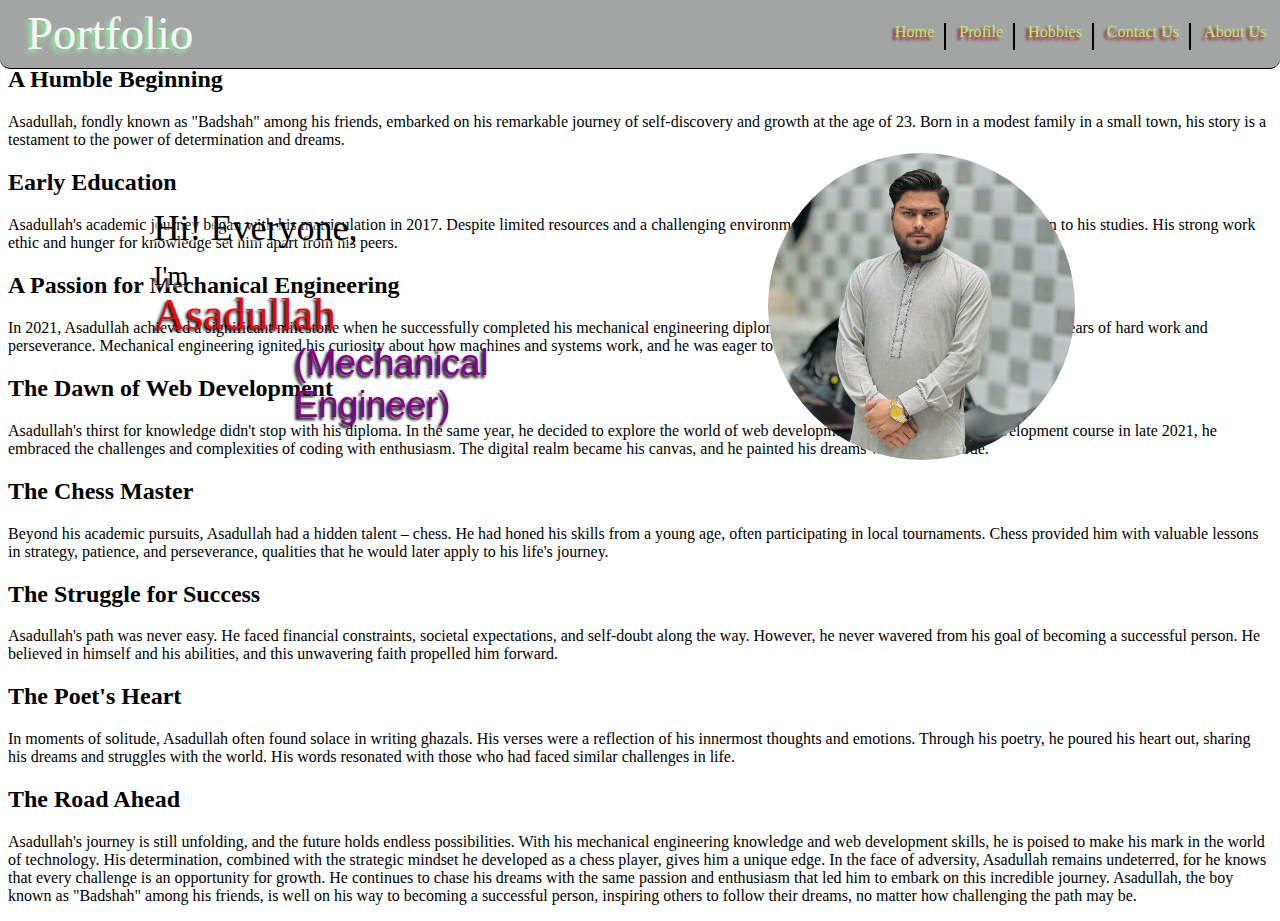
==== portfolio.html @ 133cb18a "Main Page for posrtfolio" ====
<html lang="en">
<head>
    <meta charset="UTF-8">
    <meta name="viewport" content="width=device-width, initial-scale=1.0">
    <title>Portfolio</title>
    <link rel="stylesheet" href="./hobbies.css">
    <style>
        nav.navbar{
            display: flex;
            position: absolute;
            top: calc(0vh);
            left: calc(0vw);
            height: calc(9vh);
            width: calc(100vw);
            border-bottom: 1px solid black;
            border-radius: 0px 0px 10px 10px;
            background-color: rgb(163, 165, 165);
        }
        a.ataglist{
            text-decoration: none;
            color: rgb(193, 230, 108);
            text-shadow: -3px 3px 3px rgb(141, 0, 0);
        }
        a.ataglist2{
            text-decoration: none;
            color: rgb(255, 184, 52);
            text-shadow: -3px 3px 2px darkblue;
        }
        div.icon{
            display: flex;
            text-shadow: -3px 3px 4px lightgreen;
            position: absolute;
            width: calc(20vw);
            height: calc(5vh);
            margin-top: calc(0vh);
            padding: 1.5px;
            color: whitesmoke;
            font-size: xx-large;
            /* background-color: bisque; */
            font-family: cursive;
            margin-left: calc(2vw);
        }
        li.navli{
            margin-left: 10px;
            display: inline-block;
            padding-left: 20px;
            color: rgb(0, 255, 13);
            font-size: larger;
            text-shadow: 2px 2px 4px skyblue;
            cursor: pointer;
            border-left: 2px solid black;
        }
        div.menu{
            display: none;
            position: absolute;
            top: calc(0vh);
            left: calc(90vw);
            height: calc(4vh);
            width: calc(4vw);
            background-color: none;
        }
        img.menu{
            display: inherit;
            position: inherit;
        }
        ol.navol2{
            display: none;
            position: absolute;
            top: calc(4.5vh);
            left: calc(0vw);
            height: calc(55vh);
            width: calc(50vw);
            background-color: rgb(158, 9, 9);
        }
        li.navli2{
            list-style-type: none;
            margin-top: calc(5vh);
            font-size: calc(3vh);
            top: calc(10vh);
            height: calc(5vh);
            width: inherit;
            text-align: center;
            justify-content: center;
            border-bottom: 1px solid rgb(133, 236, 252);
            padding-bottom: calc(0.8vh);
            cursor: pointer;
        }
        div.cutmenu{
            display: none;
            position: absolute;
            top: calc(1.5vh);
            left: calc(90vw);
            height: calc(6vh);
            width: calc(4vw);
            background-color: none;
        }
        div.maindata{
            display: flex;
            position: absolute;
            top: calc(12vh);
            left: calc(5vw);
            height: calc(60vh);
            width: calc(90vw);
            /* background-color: aqua; */
        }
        div.initialinfo{
            display: flex;
            position: absolute;
            top: calc(10vh);
            left: calc(5vw);
            height: calc(30vh);
            width: calc(40vw);
            /* background-color: gray; */
        }
        span.hello{
            display: flex;
            position: absolute;
            top: calc(1vh);
            left: calc(2vw);
            height: calc(5vh);
            width: calc(30vw);
            /* background-color: blue; */
            font-size: calc(4vh);
            text-shadow: -2px 2px 3px white;
        }
        span.iam{
            display: flex;
            position: absolute;
            top: calc(6vh);
            padding-top: calc(1vh);
            left: calc(2vw);
            height: calc(4vh);
            width: calc(6vw);
            font-size: calc(3vh);
            text-shadow: -2px 2px 3px white;
            /* background-color: blueviolet; */
        }
        span.mainname{
            display: flex;
            position: absolute;
            top: calc(10vh);
            left: calc(2vw);
            height: calc(6vh);
            width: calc(20vw);
            font-size: calc(5vh);
            color: red;
            text-shadow: -2px 2px 3px black;
            font-family: cursive;
            /* background-color: red; */
        }
        span.profession{
            display: flex;
            position: absolute;
            top: calc(16vh);
            left: calc(13vw);
            height: calc(10vh);
            width: calc(20vw);
            /* background-color: white; */
            font-size: calc(4vh);
            color: darkmagenta;
            font-family: 'Franklin Gothic Medium', 'Arial Narrow', Arial, sans-serif;
            text-shadow: -2px 3px 3px black;
        }
        div.mainimage{
            display: flex;
            position: absolute;
            top: calc(5vh);
            left: calc(55vw);
            border-radius: 200px;
            height: calc(24vw);
            width: calc(24vw);
            /* background-color: gray; */
        }
        img.mainimage{
            display: flex;
            position: absolute;
            height: inherit;
            width: inherit;
            border-radius: inherit;
        }
        @media only screen and (min-width: 350px){
            ul.navul{
                display: none;
            }
            ul.navul2{
                display: flex;
            }
            div.menu{
                display: flex;
                top: calc(3vh); 
                width: calc(4vh);
                left: calc(85vw);
            }
            ol.navol2{
                display: none;
                top: calc(7vh);
                margin-left: calc(37vw);
            }
            li.navli2{
                font-size: calc(2vh);
            }
            div.icon{
                top: calc(1.4vh);
                font-size: calc(4vh);
            }
            nav.navbar{
                width: calc(100vw);
            }
        }
            @media only screen and (min-width: 400px){
            ul.navul{
                display: none;
            }
            ul.navul2{
                display: flex;
                width: calc(60vw);
            }
            div.menu{
                display: flex;
                left: calc(87vw);
                top: calc(3.5vh);
                width: calc(6vw);
            }
            ol.navol2{
                display: none;
                margin-top: calc(2.2vh);
                margin-left: calc(30vw);
                width: calc(60vw);
            }
            div.icon{
                font-size: calc(4vh);
            }
            li.navli2{
                font-size: calc(2vh);
            }
        }
        @media only screen and (min-width: 500px){
            ul.navul{
                display: none;
            }
            ul.navul2{
                display: flex;
            }
            div.menu{
                display: flex;
                top: calc(3vh);
                left: calc(88vw);
                width: calc(6vw);
            }
            ol.navol2{
                display: none;
                left: calc(2vw);
            }
            li.navli2{
                font-size: calc(1.8vh);
                width: calc(60vw);
                left: calc(38vw);
            }
            div.icon{
                font-size: calc(5vh);
                margin-top: calc(-0.9vh);
            }
        }
       @media only screen and (min-width: 600px){
            ul.navul{
                display: none;
            }
            ul.navul2{
                display: flex;
            }
            div.icon{
                font-size: calc(6vh);
                margin-bottom: calc(-0.8vh);
            }
            div.menu{
                display: flex;
                left: calc(88vw);
                top: calc(2.5vh);
                width: calc(6vw);
            }
            ol.navol2{
                display: none;
                width: calc(62vw);
            }
        }
        @media only screen and (min-width: 700px){
            ul.navul{
                display: none;
            }
            div.menu{
                display: flex;
                height: calc(5vh);
                width: calc(6vw);
                top: calc(2.5vh);
                left: calc(90vw);
            }
            div.icon{
                font-size: calc(7vh);
            }
            nav.navbar{
                height: calc(10vh);
            }
            ol.navol2{
                display: none;
                margin-top: calc(3.1vh);
            }
        }
        @media only screen and  (min-width: 800px){
            div.menu{
                display: none;
            }
            ol.navol2{
                display: none;
            }
            ul.navul{
                display: flex;
                margin: calc(2.5vh) calc(0vw) calc(1.5vh) calc(63vw);
                font-size: calc(1vh);
            }
            nav.navbar{
                height: calc(6vh);
                width: calc(100vw);
            }
            li.navli{
                padding-left: calc(1vw);
            }
            div.icon{
                font-size: calc(4vh);
            }
        }
        @media only screen and (min-width : 895px){
            ul.navul{
                display: flex;
                font-size: calc(1vh);
                margin: calc(2.5vh) calc(0vw) calc(1.5vh) calc(65vw);
            }
            div.icon{
                font-size: calc(4.5vh);
            }
            div.menu{
                display: none;
            }
            ol.navol2{
                display: none;
            }
        }
        @media only screen and (min-width: 1024px){
            ul.navul{
                display: flex;
                font-size: calc(1.5vh);
                margin: calc(2vh) calc(0vw) calc(1.5vh) calc(57vw);
            }
            div.icon{
                font-size: calc(4vh);
            }
            div.menu{
                display: none;
            }
            ol.navol2{
                display: none;
            }
        }
        @media only screen and (min-width: 1280px){
            ul.navul{
                display: flex;
                font-size: calc(1.5vh);
                margin: calc(3.5vh) calc(0vw) calc(2vh) calc(65vw);
            }
            li.navli{
                margin-top: calc(-1vh);
            }
            div.icon{
                font-size: calc(5.2vh);
            }
            nav.navbar{
                height: calc(7.5vh);
            }
            div.menu{
                display: none;
            }
            ol.navol2{
                display: none;
            }
            div.menu{
                display: none;
            }
            ol.navol2{
                display: none;
            }
        }
        @media only screen and (min-width: 1440px){
            ul.navul{
                display: flex;
                font-size: calc(2vh);
                margin: calc(3.5vh) calc(0vw) calc(0vh) calc(60vw);
            }
            li.navli{
                margin-bottom: calc(2vh);
            }
            div.icon{
                font-size: calc(5.3vh);
            }
            nav.navbar{
                height: calc(8vh);
            }
            div.menu{
                display: none;
            }
            ol.navol2{
                display: none;
            }
        }
        @media only screen and (min-width: 1600px){
            ul.navul{
                display: flex;
                font-size: calc(2vh);
                margin: calc(4vh) calc(0vw) calc(1vh) calc(65vw);
            }
            li.navli{
                margin-bottom: calc(2vh);
            }
            div.icon{
                font-size: calc(5.5vh);
            }
            nav.navbar{
                height: calc(9vh);
            }
            div.menu{
                display: none;
            }
            ol.navol2{
                display: none;
            }
            div.menu{
                display: none;
            }
            ol.navol2{
                display: none;
            }
        }
        @media only screen and (min-width: 1700px){
            ul.navul{
                display: flex;
                font-size: calc(1.8vh);
                margin-left: calc(65vw);
                margin: calc(4.5vh) calc(0vw) calc(0.5vh) calc(67vw);
            }
            li.navli{
                margin-bottom: calc(2vh);
            }
            div.icon{
                font-size: calc(6vh);
            }
            nav.navbar{
                height: calc(9vh);
            }
            div.menu{
                display: none;
            }
            ol.navol2{
                display: none;
            }
            div.menu{
                display: none;
            }
            ol.navol2{
                display: none;
            }
        }
        @media only screen and (min-width: 1800px){
            ul.navul{
                display: flex;
                font-size: calc(2vh);
                margin: calc(4vh) calc(0vw) calc(0.5vh) calc(65vw);
            }
            div.icon{
                font-size: calc(5.5vh);
                margin-top: 3px;
            }
            nav.navbar{
                height: calc(9vh);
            }
            div.menu{
                display: none;
            }
            ol.navol2{
                display: none;
            }
        }
        @media only screen and (min-width: 1920px){
            ul.navul{
                display: flex;
                font-size: calc(2vh);
                margin: calc(4.5vh) calc(0vw) calc(0vh) calc(65vw);
            }
            div.icon{
                font-size: calc(5.5vh);
            }
            nav.navbar{
                height: calc(9vh);
            }
            div.menu{
                display: none;
            }
            ol.navol2{
                display: none;
            }
            div.menu{
                display: none;
            }
            ol.navol2{
                display: none;
            }
        }

    </style>
</head>
<body>
    <nav class="navbar navmbl">
        <div class="icon">Portfolio</div>
        <div class="menu" onclick="menuButton()" id="menu"><img src="./images/menuicon.svg" alt="" class="menu"></div>
        <div class="cutmenu" id="cutMenu" onclick="hideCross()">
            <img src="./images/crossicon.png" alt="" >
        </div>
        <ul class="navul">
            <li class="navli" style="border: none;"><a href="#" class="ataglist">Home</a></li>
            <li class="navli"><a href="" class="ataglist">Profile</a></li>
            <li class="navli"><a href="" class="ataglist">Hobbies</a></li>
            <li class="navli"><a href="" class="ataglist">Contact Us</a></li>
            <li class="navli"><a href="" class="ataglist">About Us</a></li>
        </ul>
    </nav>
    <ol class="navol2" id="navol2">
        <li class="navli2"><a href="#" class="ataglist2">Home</a></li>
            <li class="navli2"><a href="" class="ataglist2">Profile</a></li>
            <li class="navli2"><a href="" class="ataglist2">Hobbies</a></li>
            <li class="navli2"><a href="" class="ataglist2">Contact Us</a></li>
            <li class="navli2" style="border: none;"><a href="" class="ataglist2">About Us</a></li>
    </ol>
    <div class="container">
        <div class="maindata">
            <div class="initialinfo">
                <span class="hello">
                    Hi! Everyone,
                </span>
                <span class="iam">
                    I'm
                </span>
                <span class="mainname">
                    Asadullah
                </span>
                <span class="somedata">

                </span>   
                <span class="profession">
                    (Mechanical Engineer)
                </span>            
            </div>
            <div class="mainimage">
                <img src="./images/mainimage.jpg" alt="" class="mainimage">
            </div>
        </div>
    </div>
    <div class="asad">
        <h1 class="maintitle"> Asadullah: The Journey of a Dreamer</h1>

        <h2 class="chapter1"> A Humble Beginning</h2>
                             <p class="chapter1">
                             Asadullah, fondly known as "Badshah" among his friends, embarked on his remarkable journey of self-discovery and growth at the age of 23.
                             Born in a modest family in a small town, his story is a testament to the power of determination and dreams.
                            </p>
        <h2 class="chapter2"> Early Education </h2>
                            <p class="chapter2">
                            Asadullah's academic journey began with his matriculation in 2017. Despite limited resources and a challenging environment, 
                            he displayed a remarkable dedication to his studies. His strong work ethic and hunger for knowledge set him apart from his peers.
                            </p>
        <h2 class="chapter3"> A Passion for Mechanical Engineering</h2>
                            <p class="chapter3">
                            In 2021, Asadullah achieved a significant milestone when he successfully completed his mechanical engineering diploma. 
                            This achievement was the culmination of years of hard work and perseverance. Mechanical engineering ignited his curiosity about
                             how machines and systems work, and he was eager to delve deeper into the world of technology.
                            </p>
        <h2 class="chapter4"> The Dawn of Web Development</h2>
                            <p class="chapter4">
                            Asadullah's thirst for knowledge didn't stop with his diploma. In the same year, he decided to explore the world of web development.
                             Enrolling in a web development course in late 2021, he embraced the challenges and complexities of coding with enthusiasm.
                             The digital realm became his canvas, and he painted his dreams with lines of code.
                            </p>
        <h2 class="chapter5"> The Chess Master</h2>
                            <p class="chapter5">
                            Beyond his academic pursuits, Asadullah had a hidden talent – chess. He had honed his skills from a young age, often participating
                             in local tournaments. Chess provided him with valuable lessons in strategy, patience, and perseverance, qualities that he would 
                            later apply to his life's journey.
                            </p>
         <h2 class="chapter6"> The Struggle for Success</h2>
                            <p class="chapter6">
                            Asadullah's path was never easy. He faced financial constraints, societal expectations, and self-doubt along the way. However,
                             he never wavered from his goal of becoming a successful person. He believed in himself and his abilities, and this unwavering 
                             faith propelled him forward.
                            </p>    
        <h2 class="chapter7"> The Poet's Heart </h2>
                            <p class="chapter7">
                            In moments of solitude, Asadullah often found solace in writing ghazals. His verses were a reflection of his innermost thoughts
                             and emotions. Through his poetry, he poured his heart out, sharing his dreams and struggles with the world. His words resonated
                              with those who had faced similar challenges in life.
                            </p>
        <h2 class="chapter8"> The Road Ahead </h2>
                            <p class="chapter8">
                            Asadullah's journey is still unfolding, and the future holds endless possibilities. With his mechanical engineering knowledge 
                            and web development skills, he is poised to make his mark in the world of technology. His determination, combined with the strategic 
                            mindset he developed as a chess player, gives him a unique edge.

                            In the face of adversity, Asadullah remains undeterred, for he knows that every challenge is an opportunity for growth. He continues 
                            to chase his dreams with the same passion and enthusiasm that led him to embark on this incredible journey. Asadullah, the boy
                             known as "Badshah" among his friends, is well on his way to becoming a successful person, inspiring others to follow their dreams,
                              no matter how challenging the path may be.
                            </p>
    </div>
    


    <!-- Javascript Section -->

    <script>
        function menuButton(){
            let navlist = document.getElementById("navol2").style.display = "block";
            let cutMenu = document.getElementById("cutMenu").style.display = "flex";
            let menu = document.getElementById("menu").style.display = "none"
        }
        function hideCross(){
            let hideCross = document.getElementById("cutMenu").style.display = "none"
            let menu = document.getElementById("menu").style.display = "flex"
            let navlist = document.getElementById("navol2").style.display = "none";
        }
    </script>
</body>
</html>
---- hobbies.css ----
nav.navbar{
    display: flex;
    position: absolute;
    top: calc(0vh);
    left: calc(0vw);
    height: calc(9vh);
    width: calc(100vw);
    border-bottom: 1px solid black;
    border-radius: 0px 0px 10px 10px;
    background-color: rgb(163, 165, 165);
}
a.ataglist{
    text-decoration: none;
    color: rgb(193, 230, 108);
    text-shadow: -3px 3px 3px rgb(141, 0, 0);
}
a.ataglist2{
    text-decoration: none;
    color: rgb(255, 184, 52);
    text-shadow: -3px 3px 2px darkblue;
}
div.icon{
    display: flex;
    text-shadow: -3px 3px 4px lightgreen;
    position: absolute;
    width: calc(20vw);
    height: calc(5vh);
    margin-top: calc(0vh);
    padding: 1.5px;
    color: whitesmoke;
    font-size: xx-large;
    /* background-color: bisque; */
    font-family: cursive;
    margin-left: calc(2vw);
}
li.navli{
    margin-left: 10px;
    display: inline-block;
    padding-left: 20px;
    color: rgb(0, 255, 13);
    font-size: larger;
    text-shadow: 2px 2px 4px skyblue;
    cursor: pointer;
    border-left: 2px solid black;
}
div.menu{
    display: none;
    position: absolute;
    top: calc(0vh);
    left: calc(90vw);
    height: calc(4vh);
    width: calc(4vw);
    background-color: none;
}
img.menu{
    display: inherit;
    position: inherit;
}
ol.navol2{
    display: none;
    position: absolute;
    top: calc(4.5vh);
    left: calc(0vw);
    height: calc(55vh);
    width: calc(50vw);
    background-color: rgb(158, 9, 9);
}
li.navli2{
    list-style-type: none;
    margin-top: calc(5vh);
    font-size: calc(3vh);
    top: calc(10vh);
    height: calc(5vh);
    width: inherit;
    text-align: center;
    justify-content: center;
    border-bottom: 1px solid rgb(133, 236, 252);
    padding-bottom: calc(0.8vh);
    cursor: pointer;
}
div.cutmenu{
    display: none;
    position: absolute;
    top: calc(1.5vh);
    left: calc(90vw);
    height: calc(6vh);
    width: calc(4vw);
    background-color: none;
}
@media only screen and (min-width: 350px){
    ul.navul{
        display: none;
    }
    ul.navul2{
        display: flex;
    }
    div.menu{
        display: flex;
        top: calc(3vh); 
        width: calc(4vh);
        left: calc(85vw);
    }
    ol.navol2{
        display: none;
        top: calc(7vh);
        margin-left: calc(37vw);
    }
    li.navli2{
        font-size: calc(2vh);
    }
    div.icon{
        top: calc(1.4vh);
        font-size: calc(4vh);
    }
    nav.navbar{
        width: calc(100vw);
    }
}
    @media only screen and (min-width: 400px){
    ul.navul{
        display: none;
    }
    ul.navul2{
        display: flex;
        width: calc(60vw);
    }
    div.menu{
        display: flex;
        left: calc(87vw);
        top: calc(3.5vh);
        width: calc(6vw);
    }
    ol.navol2{
        display: none;
        margin-top: calc(2.2vh);
        margin-left: calc(30vw);
        width: calc(60vw);
    }
    div.icon{
        font-size: calc(4vh);
    }
    li.navli2{
        font-size: calc(2vh);
    }
}
@media only screen and (min-width: 500px){
    ul.navul{
        display: none;
    }
    ul.navul2{
        display: flex;
    }
    div.menu{
        display: flex;
        top: calc(3vh);
        left: calc(88vw);
        width: calc(6vw);
    }
    ol.navol2{
        display: none;
        left: calc(2vw);
    }
    li.navli2{
        font-size: calc(1.8vh);
        width: calc(60vw);
        left: calc(38vw);
    }
    div.icon{
        font-size: calc(5vh);
        margin-top: calc(-0.9vh);
    }
}
@media only screen and (min-width: 600px){
    ul.navul{
        display: none;
    }
    ul.navul2{
        display: flex;
    }
    div.icon{
        font-size: calc(6vh);
        margin-bottom: calc(-0.8vh);
    }
    div.menu{
        display: flex;
        left: calc(88vw);
        top: calc(2.5vh);
        width: calc(6vw);
    }
    ol.navol2{
        display: none;
        width: calc(62vw);
    }
}
@media only screen and (min-width: 700px){
    ul.navul{
        display: none;
    }
    div.menu{
        display: flex;
        height: calc(5vh);
        width: calc(6vw);
        top: calc(2.5vh);
        left: calc(90vw);
    }
    div.icon{
        font-size: calc(7vh);
    }
    nav.navbar{
        height: calc(10vh);
    }
    ol.navol2{
        display: none;
        margin-top: calc(3.1vh);
    }
}
@media only screen and  (min-width: 800px){
    div.menu{
        display: none;
    }
    ol.navol2{
        display: none;
    }
    ul.navul{
        display: flex;
        margin: calc(2.5vh) calc(0vw) calc(1.5vh) calc(63vw);
        font-size: calc(1vh);
    }
    nav.navbar{
        height: calc(6vh);
        width: calc(100vw);
    }
    li.navli{
        padding-left: calc(1vw);
    }
    div.icon{
        font-size: calc(4vh);
    }
}
@media only screen and (min-width : 895px){
    ul.navul{
        display: flex;
        font-size: calc(1vh);
        margin: calc(2.5vh) calc(0vw) calc(1.5vh) calc(65vw);
    }
    div.icon{
        font-size: calc(4.5vh);
    }
    div.menu{
        display: none;
    }
    ol.navol2{
        display: none;
    }
}
@media only screen and (min-width: 1024px){
    ul.navul{
        display: flex;
        font-size: calc(1.5vh);
        margin: calc(2vh) calc(0vw) calc(1.5vh) calc(57vw);
    }
    div.icon{
        font-size: calc(4vh);
    }
    div.menu{
        display: none;
    }
    ol.navol2{
        display: none;
    }
}
@media only screen and (min-width: 1280px){
    ul.navul{
        display: flex;
        font-size: calc(1.5vh);
        margin: calc(3.5vh) calc(0vw) calc(2vh) calc(65vw);
    }
    li.navli{
        margin-top: calc(-1vh);
    }
    div.icon{
        font-size: calc(5.2vh);
    }
    nav.navbar{
        height: calc(7.5vh);
    }
    div.menu{
        display: none;
    }
    ol.navol2{
        display: none;
    }
    div.menu{
        display: none;
    }
    ol.navol2{
        display: none;
    }
}
@media only screen and (min-width: 1440px){
    ul.navul{
        display: flex;
        font-size: calc(2vh);
        margin: calc(3.5vh) calc(0vw) calc(0vh) calc(60vw);
    }
    li.navli{
        margin-bottom: calc(2vh);
    }
    div.icon{
        font-size: calc(5.3vh);
    }
    nav.navbar{
        height: calc(8vh);
    }
    div.menu{
        display: none;
    }
    ol.navol2{
        display: none;
    }
}
@media only screen and (min-width: 1600px){
    ul.navul{
        display: flex;
        font-size: calc(2vh);
        margin: calc(4vh) calc(0vw) calc(1vh) calc(65vw);
    }
    li.navli{
        margin-bottom: calc(2vh);
    }
    div.icon{
        font-size: calc(5.5vh);
    }
    nav.navbar{
        height: calc(9vh);
    }
    div.menu{
        display: none;
    }
    ol.navol2{
        display: none;
    }
    div.menu{
        display: none;
    }
    ol.navol2{
        display: none;
    }
}
@media only screen and (min-width: 1700px){
    ul.navul{
        display: flex;
        font-size: calc(1.8vh);
        margin-left: calc(65vw);
        margin: calc(4.5vh) calc(0vw) calc(0.5vh) calc(67vw);
    }
    li.navli{
        margin-bottom: calc(2vh);
    }
    div.icon{
        font-size: calc(6vh);
    }
    nav.navbar{
        height: calc(9vh);
    }
    div.menu{
        display: none;
    }
    ol.navol2{
        display: none;
    }
    div.menu{
        display: none;
    }
    ol.navol2{
        display: none;
    }
}
@media only screen and (min-width: 1800px){
    ul.navul{
        display: flex;
        font-size: calc(2vh);
        margin: calc(4vh) calc(0vw) calc(0.5vh) calc(65vw);
    }
    div.icon{
        font-size: calc(5.5vh);
        margin-top: 3px;
    }
    nav.navbar{
        height: calc(9vh);
    }
    div.menu{
        display: none;
    }
    ol.navol2{
        display: none;
    }
}
@media only screen and (min-width: 1920px){
    ul.navul{
        display: flex;
        font-size: calc(2vh);
        margin: calc(4.5vh) calc(0vw) calc(0vh) calc(65vw);
    }
    div.icon{
        font-size: calc(5.5vh);
    }
    nav.navbar{
        height: calc(9vh);
    }
    div.menu{
        display: none;
    }
    ol.navol2{
        display: none;
    }
    div.menu{
        display: none;
    }
    ol.navol2{
        display: none;
    }
}
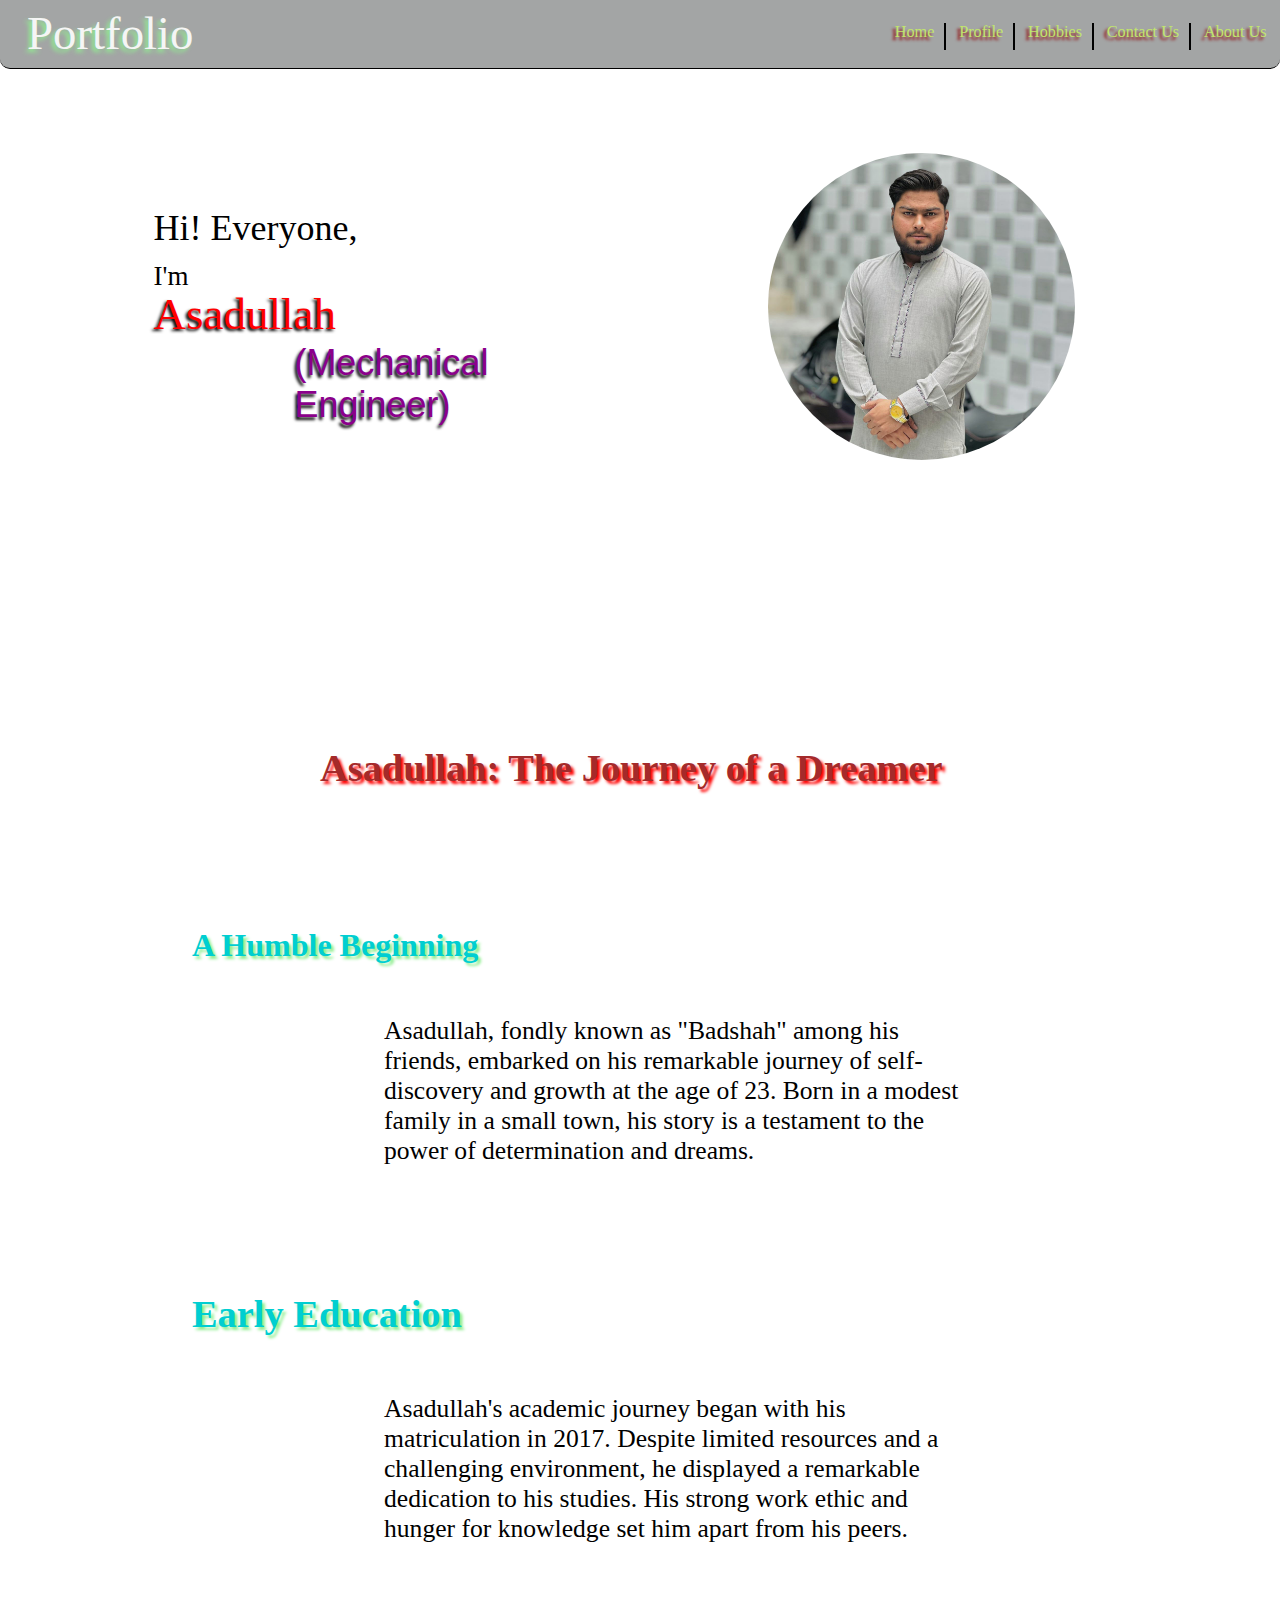
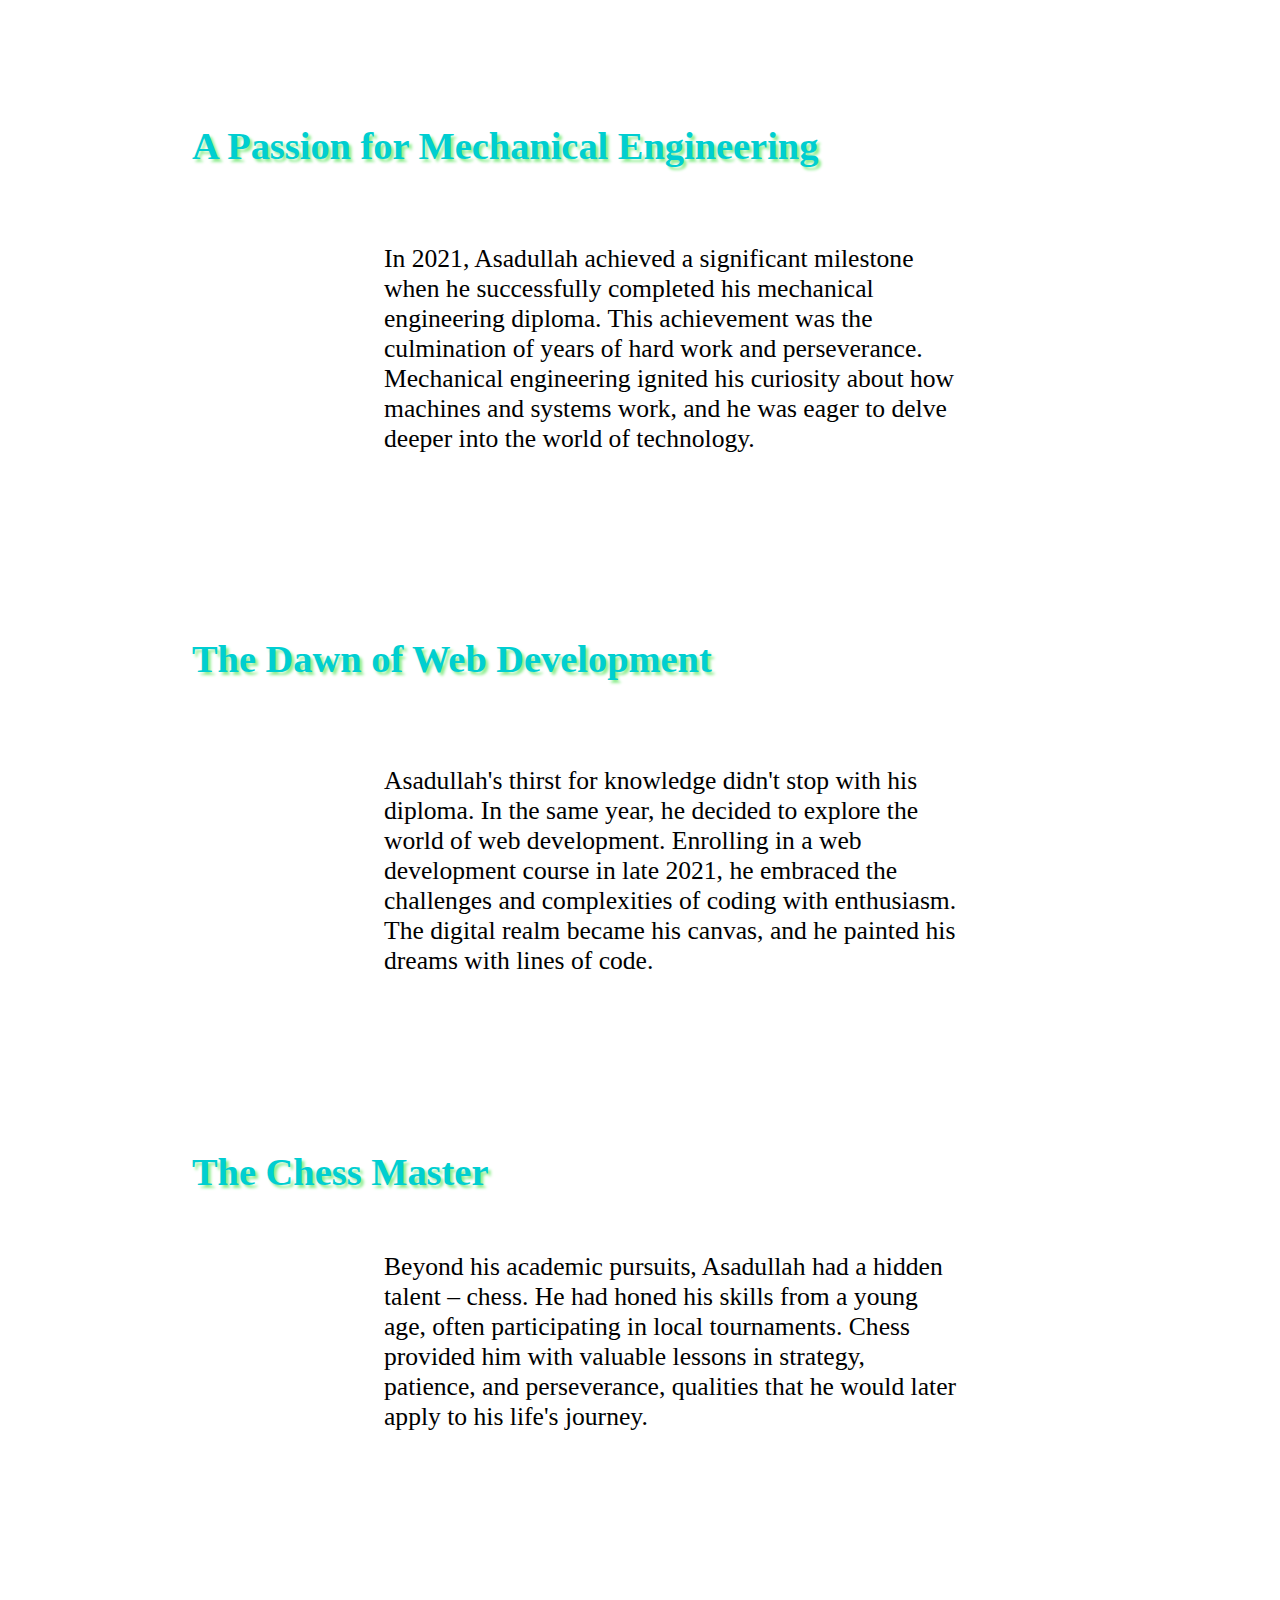
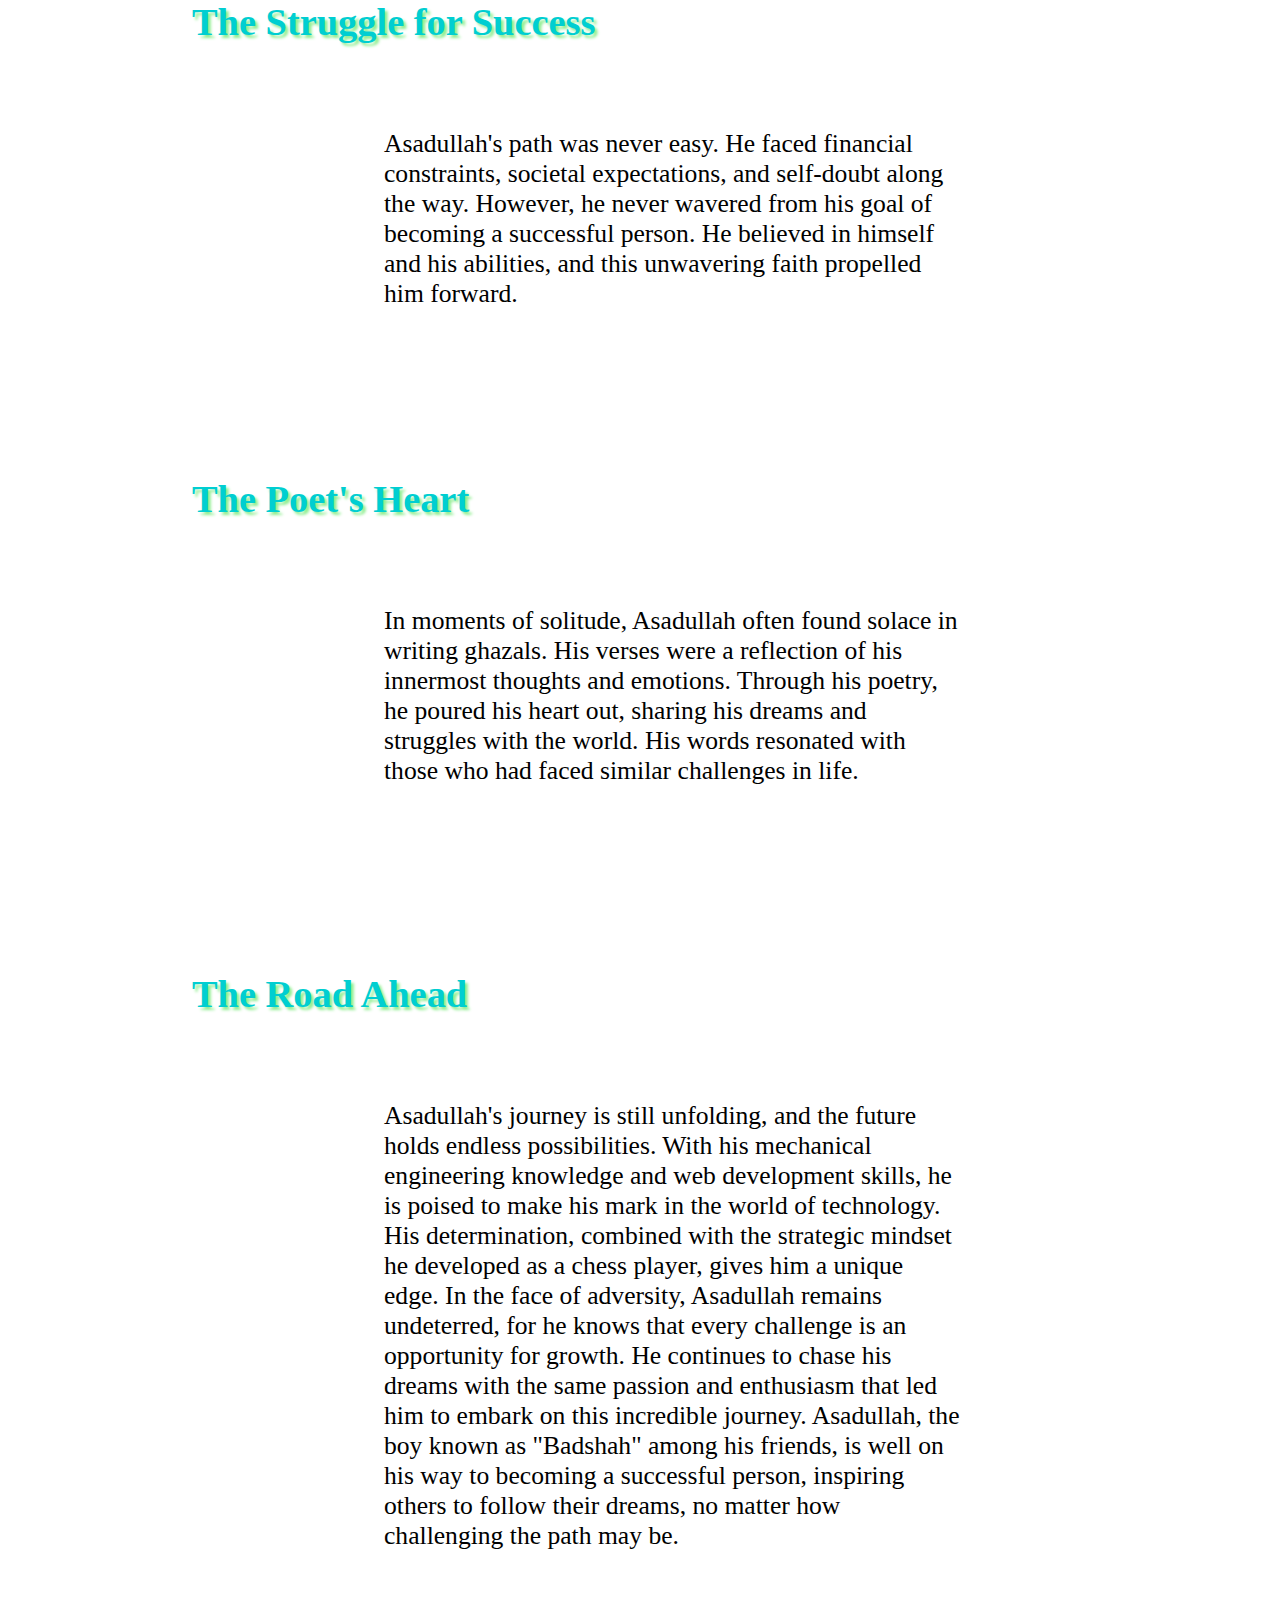
==== commit 817cc2e3: "Adding all files after the work" ====
--- a/portfolio.html
+++ b/portfolio.html
@@ -178,6 +178,186 @@
             width: inherit;
             border-radius: inherit;
         }
+        div.asad{
+    display: flex;
+    position: absolute;
+    top: calc(80vh);
+    left: calc(10vw);
+    height: calc(1000vh);
+    width: calc(80vw);
+    background-color: rgb(255, 255, 255);
+}
+h1.maintitle{
+    display: flex;
+    position: absolute;
+    top: calc(0vh);
+    left: calc(15vw);
+    height: calc(8vh);
+    width: calc(60vw);
+    font-size: calc(3vw);
+    color: brown;
+    text-shadow: 3px 3px 3px rgb(255, 0, 0);
+}
+h2.chapter1{
+    display: flex;
+    position: absolute;
+    top: calc(20vh);
+    left: calc(5vw);
+    height: calc(8vh);
+    width: calc(30vw);
+    font-size: calc(2.5vw);
+    color: darkturquoise;
+    text-shadow: 3px 3px 3px lightgreen;
+}
+p.chapter1{
+    display: flex;
+    position: absolute;
+    top: calc(30vh);
+    left: calc(20vw);
+    width: calc(45vw);
+    height: calc(20vh);
+    font-size: calc(2vw);
+}
+h2.chapter2{
+    display: flex;
+    position: absolute;
+    top: calc(60vh);
+    left: calc(5vw);
+    height: calc(5vh);
+    width: calc(30vw);
+    font-size: calc(3vw);
+    color: darkturquoise;
+    text-shadow: 3px 3px 3px lightgreen;
+}
+p.chapter2{
+    display: flex;
+    position: absolute;
+    top: calc(72vh);
+    left: calc(20vw);
+    width: calc(45vw);
+    height: calc(20vh);
+    font-size: calc(2vw);
+}
+h2.chapter3{
+    display: flex;
+    position: absolute;
+    top: calc(108vh);
+    left: calc(5vw);
+    height: calc(10vh);
+    width: calc(50vw);
+    font-size: calc(3vw);
+    color: darkturquoise;
+    text-shadow: 3px 3px 3px lightgreen;
+}
+p.chapter3{
+    display: flex;
+    position: absolute;
+    top: calc(122vh);
+    left: calc(20vw);
+    width: calc(45vw);
+    height: calc(20vh);
+    font-size: calc(2vw);
+}
+h2.chapter4{
+    display: flex;
+    position: absolute;
+    top: calc(165vh);
+    left: calc(5vw);
+    height: calc(10vh);
+    width: calc(50vw);
+    font-size: calc(3vw);
+    color: darkturquoise;
+    text-shadow: 3px 3px 3px lightgreen;
+}
+p.chapter4{
+    display: flex;
+    position: absolute;
+    top: calc(180vh);
+    left: calc(20vw);
+    width: calc(45vw);
+    height: calc(20vh);
+    font-size: calc(2vw);
+}
+h2.chapter5{
+    display: flex;
+    position: absolute;
+    top: calc(222vh);
+    left: calc(5vw);
+    height: calc(10vh);
+    width: calc(50vw);
+    font-size: calc(3vw);
+    color: darkturquoise;
+    text-shadow: 3px 3px 3px lightgreen;
+}
+p.chapter5{
+    display: flex;
+    position: absolute;
+    top: calc(234vh);
+    left: calc(20vw);
+    width: calc(45vw);
+    height: calc(20vh);
+    font-size: calc(2vw);
+}
+h2.chapter6{
+    display: flex;
+    position: absolute;
+    top: calc(272vh);
+    left: calc(5vw);
+    height: calc(5vh);
+    width: calc(50vw);
+    font-size: calc(3vw);
+    color: darkturquoise;
+    text-shadow: 3px 3px 3px lightgreen;
+}
+p.chapter6{
+    display: flex;
+    position: absolute;
+    top: calc(287vh);
+    left: calc(20vw);
+    width: calc(45vw);
+    height: calc(10vh);
+    font-size: calc(2vw);
+}
+h2.chapter7{
+    display: flex;
+    position: absolute;
+    top: calc(325vh);
+    left: calc(5vw);
+    height: calc(5vh);
+    width: calc(30vw);
+    font-size: calc(3vw);
+    color: darkturquoise;
+    text-shadow: 3px 3px 3px lightgreen;
+}
+p.chapter7{
+    display: flex;
+    position: absolute;
+    top: calc(340vh);
+    left: calc(20vw);
+    width: calc(45vw);
+    height: calc(10vh);
+    font-size: calc(2vw);
+}
+h2.chapter8{
+    display: flex;
+    position: absolute;
+    top: calc(380vh);
+    left: calc(5vw);
+    height: calc(5vh);
+    width: calc(30vw);
+    font-size: calc(3vw);
+    color: darkturquoise;
+    text-shadow: 3px 3px 3px lightgreen;
+}
+p.chapter8{
+    display: flex;
+    position: absolute;
+    top: calc(395vh);
+    left: calc(20vw);
+    width: calc(45vw);
+    height: calc(10vh);
+    font-size: calc(2vw);
+}
         @media only screen and (min-width: 350px){
             ul.navul{
                 display: none;
--- a/hobbies.css
+++ b/hobbies.css
@@ -407,17 +407,198 @@
     }
     nav.navbar{
         height: calc(9vh);
-    }
-    div.menu{
-        display: none;
-    }
-    ol.navol2{
-        display: none;
-    }
-    div.menu{
-        display: none;
-    }
-    ol.navol2{
-        display: none;
-    }
-}+    }div.asad{
+            display: flex;
+            position: absolute;
+            top: calc(80vh);
+            left: calc(10vw);
+            height: calc(1000vh);
+            width: calc(80vw);
+            background-color: rgb(255, 255, 255);
+        }
+        h1.maintitle{
+            display: flex;
+            position: absolute;
+            top: calc(0vh);
+            left: calc(15vw);
+            height: calc(8vh);
+            width: calc(60vw);
+            font-size: calc(3vw);
+            color: brown;
+            text-shadow: 3px 3px 3px rgb(255, 0, 0);
+        }
+        h2.chapter1{
+            display: flex;
+            position: absolute;
+            top: calc(20vh);
+            left: calc(5vw);
+            height: calc(8vh);
+            width: calc(30vw);
+            font-size: calc(2.5vw);
+            color: darkturquoise;
+            text-shadow: 3px 3px 3px lightgreen;
+        }
+        p.chapter1{
+            display: flex;
+            position: absolute;
+            top: calc(30vh);
+            left: calc(20vw);
+            width: calc(45vw);
+            height: calc(20vh);
+            font-size: calc(2vw);
+        }
+        h2.chapter2{
+            display: flex;
+            position: absolute;
+            top: calc(60vh);
+            left: calc(5vw);
+            height: calc(5vh);
+            width: calc(30vw);
+            font-size: calc(3vw);
+            color: darkturquoise;
+            text-shadow: 3px 3px 3px lightgreen;
+        }
+        p.chapter2{
+            display: flex;
+            position: absolute;
+            top: calc(72vh);
+            left: calc(20vw);
+            width: calc(45vw);
+            height: calc(20vh);
+            font-size: calc(2vw);
+        }
+        h2.chapter3{
+            display: flex;
+            position: absolute;
+            top: calc(108vh);
+            left: calc(5vw);
+            height: calc(10vh);
+            width: calc(50vw);
+            font-size: calc(3vw);
+            color: darkturquoise;
+            text-shadow: 3px 3px 3px lightgreen;
+        }
+        p.chapter3{
+            display: flex;
+            position: absolute;
+            top: calc(122vh);
+            left: calc(20vw);
+            width: calc(45vw);
+            height: calc(20vh);
+            font-size: calc(2vw);
+        }
+        h2.chapter4{
+            display: flex;
+            position: absolute;
+            top: calc(165vh);
+            left: calc(5vw);
+            height: calc(10vh);
+            width: calc(50vw);
+            font-size: calc(3vw);
+            color: darkturquoise;
+            text-shadow: 3px 3px 3px lightgreen;
+        }
+        p.chapter4{
+            display: flex;
+            position: absolute;
+            top: calc(180vh);
+            left: calc(20vw);
+            width: calc(45vw);
+            height: calc(20vh);
+            font-size: calc(2vw);
+        }
+        h2.chapter5{
+            display: flex;
+            position: absolute;
+            top: calc(222vh);
+            left: calc(5vw);
+            height: calc(10vh);
+            width: calc(50vw);
+            font-size: calc(3vw);
+            color: darkturquoise;
+            text-shadow: 3px 3px 3px lightgreen;
+        }
+        p.chapter5{
+            display: flex;
+            position: absolute;
+            top: calc(234vh);
+            left: calc(20vw);
+            width: calc(45vw);
+            height: calc(20vh);
+            font-size: calc(2vw);
+        }
+        h2.chapter6{
+            display: flex;
+            position: absolute;
+            top: calc(272vh);
+            left: calc(5vw);
+            height: calc(5vh);
+            width: calc(50vw);
+            font-size: calc(3vw);
+            color: darkturquoise;
+            text-shadow: 3px 3px 3px lightgreen;
+        }
+        p.chapter6{
+            display: flex;
+            position: absolute;
+            top: calc(287vh);
+            left: calc(20vw);
+            width: calc(45vw);
+            height: calc(10vh);
+            font-size: calc(2vw);
+        }
+        h2.chapter7{
+            display: flex;
+            position: absolute;
+            top: calc(325vh);
+            left: calc(5vw);
+            height: calc(5vh);
+            width: calc(30vw);
+            font-size: calc(3vw);
+            color: darkturquoise;
+            text-shadow: 3px 3px 3px lightgreen;
+        }
+        p.chapter7{
+            display: flex;
+            position: absolute;
+            top: calc(340vh);
+            left: calc(20vw);
+            width: calc(45vw);
+            height: calc(10vh);
+            font-size: calc(2vw);
+        }
+        h2.chapter8{
+            display: flex;
+            position: absolute;
+            top: calc(380vh);
+            left: calc(5vw);
+            height: calc(5vh);
+            width: calc(30vw);
+            font-size: calc(3vw);
+            color: darkturquoise;
+            text-shadow: 3px 3px 3px lightgreen;
+        }
+        p.chapter8{
+            display: flex;
+            position: absolute;
+            top: calc(395vh);
+            left: calc(20vw);
+            width: calc(45vw);
+            height: calc(10vh);
+            font-size: calc(2vw);
+        }
+    div.menu{
+        display: none;
+    }
+    ol.navol2{
+        display: none;
+    }
+    div.menu{
+        display: none;
+    }
+    ol.navol2{
+        display: none;
+    }
+}
+
+
